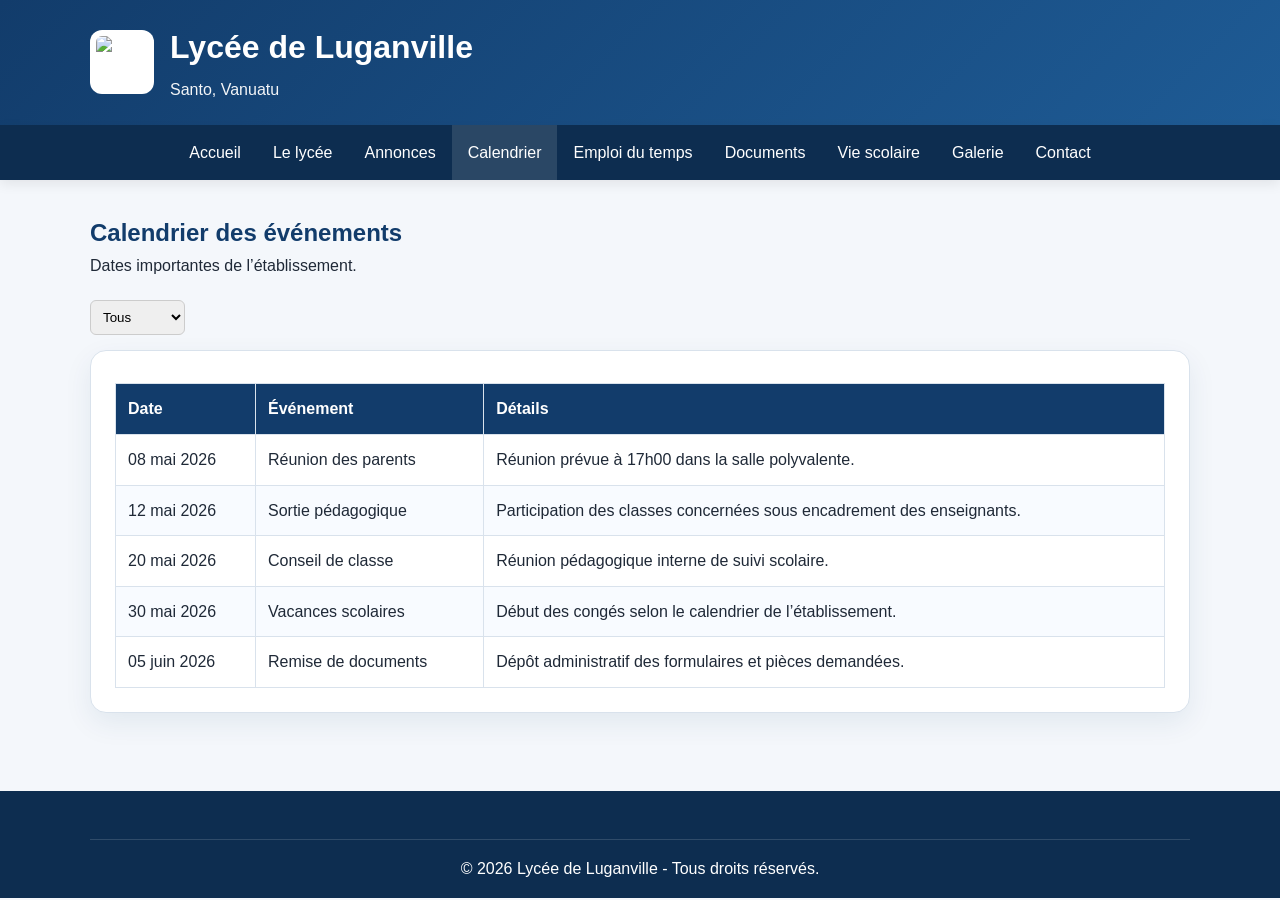
==== calendrier.html @ 8d1616dd "Add files via upload" ====
<!DOCTYPE html>
<html lang="fr">
<head>
  <meta charset="UTF-8">
  <meta name="viewport" content="width=device-width, initial-scale=1.0">
  <title>Lycée de Luganville | Calendrier</title>
  <link rel="stylesheet" href="css/style.css">

  <style>
    select {
      padding: 8px;
      margin-bottom: 15px;
      border-radius: 6px;
      border: 1px solid #ccc;
    }
  </style>
</head>

<body>

  <!-- Header -->
  <header class="top-header">
    <div class="container header-row">
      <div class="brand">
        <img src="images/logo.png" alt="Logo du Lycée de Luganville" class="logo">
        <div>
          <h1>Lycée de Luganville</h1>
          <p class="subtitle">Santo, Vanuatu</p>
        </div>
      </div>
    </div>
  </header>

  <!-- Navigation -->
  <nav class="main-nav">
    <div class="menu-toggle" onclick="toggleMenu()">☰</div>

    <ul id="menu" class="nav-list">
      <li><a href="index.html">Accueil</a></li>
      <li><a href="lycee.html">Le lycée</a></li>
      <li><a href="annonces.html">Annonces</a></li>
      <li><a href="calendrier.html" class="active">Calendrier</a></li>
      <li><a href="emploi-du-temps.html">Emploi du temps</a></li>
      <li><a href="documents.html">Documents</a></li>
      <li><a href="vie-scolaire.html">Vie scolaire</a></li>
      <li><a href="photos.html">Galerie</a></li>
      <li><a href="contact.html">Contact</a></li>
    </ul>
  </nav>

  <!-- Main Content -->
  <main class="container page">

    <section class="page-header">
      <h2>Calendrier des événements</h2>
      <p>Dates importantes de l’établissement.</p>
    </section>

    <!-- Filtre -->
    <select onchange="filterEvents(this.value)">
      <option value="all">Tous</option>
      <option value="reunion">Réunions</option>
      <option value="sortie">Sorties</option>
    </select>

    <section class="panel">
      <table class="calendar-table">
        <thead>
          <tr>
            <th>Date</th>
            <th>Événement</th>
            <th>Détails</th>
          </tr>
        </thead>
        <tbody id="eventTable">

          <tr class="reunion">
            <td>08 mai 2026</td>
            <td>Réunion des parents</td>
            <td>Réunion prévue à 17h00 dans la salle polyvalente.</td>
          </tr>

          <tr class="sortie">
            <td>12 mai 2026</td>
            <td>Sortie pédagogique</td>
            <td>Participation des classes concernées sous encadrement des enseignants.</td>
          </tr>

          <tr class="reunion">
            <td>20 mai 2026</td>
            <td>Conseil de classe</td>
            <td>Réunion pédagogique interne de suivi scolaire.</td>
          </tr>

          <tr>
            <td>30 mai 2026</td>
            <td>Vacances scolaires</td>
            <td>Début des congés selon le calendrier de l’établissement.</td>
          </tr>

          <tr>
            <td>05 juin 2026</td>
            <td>Remise de documents</td>
            <td>Dépôt administratif des formulaires et pièces demandées.</td>
          </tr>

        </tbody>
      </table>
    </section>

  </main>

  <!-- Footer -->
  <footer class="site-footer">
    <div class="container footer-bottom">
      <p>&copy; 2026 Lycée de Luganville - Tous droits réservés.</p>
    </div>
  </footer>

  <!-- Script filtre -->
  <script>
    function filterEvents(type) {
      const rows = document.querySelectorAll("#eventTable tr");

      rows.forEach(row => {
        if (type === "all") {
          row.style.display = "";
        } else if (row.classList.contains(type)) {
          row.style.display = "";
        } else {
          row.style.display = "none";
        }
      });
    }
  </script>

</body>
</html>
---- css/style.css ----
* {
  margin: 0;
  padding: 0;
  box-sizing: border-box;
}

:root {
  --primary: #123c6b;
  --primary-dark: #0d2d50;
  --accent: #e8f0f8;
  --bg: #f4f7fb;
  --white: #ffffff;
  --text: #1f2937;
  --muted: #5b6675;
  --border: #d9e2ec;
  --shadow: 0 10px 28px rgba(18, 60, 107, 0.08);
}

body {
  font-family: Arial, sans-serif;
  background: var(--bg);
  color: var(--text);
  line-height: 1.6;
}

.container {
  width: min(1100px, 92%);
  margin: 0 auto;
}

.top-header {
  background: linear-gradient(135deg, var(--primary), #1e5b95);
  color: var(--white);
  padding: 22px 0;
}

.header-row {
  display: flex;
  align-items: center;
  justify-content: space-between;
}

.brand {
  display: flex;
  align-items: center;
  gap: 16px;
}

.logo {
  width: 64px;
  height: 64px;
  object-fit: contain;
  background: #ffffff;
  border-radius: 12px;
  padding: 6px;
}

.top-header h1 {
  font-size: 2rem;
  margin-bottom: 4px;
}

.subtitle {
  opacity: 0.95;
}

.main-nav {
  position: sticky;
  top: 0;
  z-index: 999;
  background: var(--primary-dark);
  box-shadow: 0 4px 12px rgba(0,0,0,0.08);
}

.main-nav ul {
  list-style: none;
  display: flex;
  justify-content: center;
  flex-wrap: wrap;
}

.main-nav a {
  display: block;
  color: var(--white);
  text-decoration: none;
  padding: 15px 16px;
  transition: background 0.25s ease;
}

.main-nav a:hover,
.main-nav a.active {
  background: rgba(255,255,255,0.12);
}

.hero {
  min-height: 420px;
  background: linear-gradient(rgba(13,45,80,0.55), rgba(13,45,80,0.55)),
    url("../images/hero.jpg") center/cover no-repeat;
}

.hero-overlay {
  min-height: 420px;
  display: flex;
  align-items: center;
}

.hero-content {
  color: var(--white);
  max-width: 720px;
}

.badge {
  display: inline-block;
  background: rgba(255,255,255,0.18);
  border: 1px solid rgba(255,255,255,0.35);
  padding: 6px 12px;
  border-radius: 999px;
  margin-bottom: 16px;
}

.hero h2 {
  font-size: 2.5rem;
  line-height: 1.2;
  margin-bottom: 14px;
}

.hero p {
  font-size: 1.05rem;
}

.hero-buttons {
  margin-top: 24px;
  display: flex;
  gap: 12px;
  flex-wrap: wrap;
}

.page {
  padding: 34px 0 48px;
}

.page-header {
  margin-bottom: 22px;
}

.page-header h2,
.section-heading h2,
.panel h2,
.panel h3,
.card h3,
.mini-card h3 {
  color: var(--primary);
}

.section {
  margin-bottom: 28px;
}

.section-heading {
  margin-bottom: 16px;
}

.grid {
  display: grid;
  gap: 20px;
}

.grid-2 {
  grid-template-columns: repeat(auto-fit, minmax(280px, 1fr));
}

.grid-3 {
  grid-template-columns: repeat(auto-fit, minmax(240px, 1fr));
}

.grid-4 {
  grid-template-columns: repeat(auto-fit, minmax(180px, 1fr));
}

.two-columns {
  display: grid;
  grid-template-columns: repeat(auto-fit, minmax(300px, 1fr));
  gap: 20px;
}

.card,
.panel,
.mini-card {
  background: var(--white);
  border: 1px solid var(--border);
  border-radius: 16px;
  box-shadow: var(--shadow);
}

.card,
.panel {
  padding: 24px;
}

.mini-card {
  padding: 18px;
}

.pill {
  display: inline-block;
  background: var(--accent);
  color: var(--primary);
  padding: 6px 10px;
  border-radius: 999px;
  font-size: 0.9rem;
  font-weight: bold;
  margin-bottom: 10px;
}

.btn {
  display: inline-block;
  background: var(--primary);
  color: var(--white);
  text-decoration: none;
  padding: 11px 16px;
  border-radius: 10px;
  font-weight: bold;
  transition: transform 0.2s ease, background 0.2s ease;
}

.btn:hover {
  background: var(--primary-dark);
  transform: translateY(-1px);
}

.btn-light {
  background: rgba(255,255,255,0.15);
  border: 1px solid rgba(255,255,255,0.35);
}

.btn-light:hover {
  background: rgba(255,255,255,0.22);
}

.small-btn {
  margin-top: 14px;
}

.text-link {
  color: var(--primary);
  font-weight: bold;
  text-decoration: none;
}

.text-link:hover {
  text-decoration: underline;
}

.list-clean {
  padding-left: 18px;
}

.list-clean li {
  margin-bottom: 8px;
}

.list-clean a {
  color: var(--primary);
  text-decoration: none;
}

.list-clean a:hover {
  text-decoration: underline;
}

.list-docs {
  padding-left: 18px;
}

.list-docs li {
  margin-bottom: 12px;
}

.list-docs a {
  color: var(--primary);
  font-weight: bold;
  text-decoration: none;
}

.list-docs a:hover {
  text-decoration: underline;
}

.announcement {
  display: grid;
  grid-template-columns: 160px 1fr;
  gap: 16px;
  padding: 18px 0;
  border-bottom: 1px solid var(--border);
}

.announcement:last-child {
  border-bottom: none;
  padding-bottom: 0;
}

.announcement-date {
  color: var(--primary);
  font-weight: bold;
}

.download-row {
  display: flex;
  flex-wrap: wrap;
  gap: 14px;
  align-items: center;
}

.note {
  color: var(--muted);
}

iframe {
  width: 100%;
  height: 720px;
  border: 1px solid var(--border);
  border-radius: 12px;
  background: #fff;
}

.calendar-table {
  width: 100%;
  border-collapse: collapse;
  margin-top: 8px;
}

.calendar-table th,
.calendar-table td {
  border: 1px solid var(--border);
  padding: 12px;
  text-align: left;
  vertical-align: top;
}

.calendar-table th {
  background: var(--primary);
  color: var(--white);
}

.calendar-table tr:nth-child(even) {
  background: #f8fbff;
}

.gallery-grid {
  display: grid;
  grid-template-columns: repeat(auto-fit, minmax(230px, 1fr));
  gap: 20px;
}

.photo-card {
  background: var(--white);
  border-radius: 16px;
  overflow: hidden;
  box-shadow: var(--shadow);
  border: 1px solid var(--border);
}

.photo-card img {
  width: 100%;
  height: 230px;
  object-fit: cover;
  display: block;
  transition: transform 0.35s ease;
}

.photo-card:hover img {
  transform: scale(1.05);
}

.photo-caption {
  padding: 14px 16px;
  font-weight: bold;
  color: var(--primary);
}

.site-footer {
  background: var(--primary-dark);
  color: var(--white);
  padding-top: 26px;
  margin-top: 30px;
}

.footer-grid {
  display: grid;
  grid-template-columns: repeat(auto-fit, minmax(220px, 1fr));
  gap: 20px;
}

.site-footer a {
  color: #dbeafe;
  text-decoration: none;
}

.site-footer a:hover {
  text-decoration: underline;
}

.footer-bottom {
  border-top: 1px solid rgba(255,255,255,0.14);
  margin-top: 22px;
  padding: 16px 0;
  text-align: center;
}

@media (max-width: 760px) {
  .brand {
    align-items: flex-start;
  }

  .top-header h1 {
    font-size: 1.55rem;
  }

  .hero h2 {
    font-size: 1.9rem;
  }

  .announcement {
    grid-template-columns: 1fr;
    gap: 4px;
  }

  iframe {
    height: 520px;
  }

  .calendar-table {
    display: block;
    overflow-x: auto;
  }
}

/* bouton menu */
.menu-toggle {
  display: none;
  font-size: 24px;
  color: white;
  padding: 10px;
  cursor: pointer;
}

/* mobile */
@media (max-width: 768px) {
  .menu-toggle {
    display: block;
    text-align: center;
  }

  .main-nav ul {
    display: none;
    flex-direction: column;
  }

  .main-nav ul.open {
    display: flex;
  }
}

/* galerie */
.gallery-grid img {
  width: 100%;
  cursor: pointer;
  border-radius: 10px;
}

/* zoom */
#lightbox {
  display: none;
  position: fixed;
  top:0;
  left:0;
  width:100%;
  height:100%;
  background: rgba(0,0,0,0.8);
  justify-content: center;
  align-items: center;
}

#lightbox img {
  max-width: 90%;
  max-height: 90%;
}

/* =========================
   RECHERCHE
========================= */
.search-bar {
  padding: 10px;
  margin-bottom: 15px;
  width: 100%;
  border-radius: 8px;
  border: 1px solid var(--border);
}

/* =========================
   ANNONCES
========================= */
.annonce {
  background: var(--white);
  padding: 15px;
  margin-bottom: 12px;
  border-radius: 10px;
  border: 1px solid var(--border);
  box-shadow: var(--shadow);
}

/* =========================
   FILTRES
========================= */
.filters {
  margin-bottom: 20px;
}

.filters select {
  padding: 8px;
  border-radius: 6px;
  border: 1px solid var(--border);
}

/* =========================
   GALERIE
========================= */
.gallery-grid {
  display: grid;
  grid-template-columns: repeat(auto-fit, minmax(220px,1fr));
  gap: 15px;
}

.photo {
  background: var(--white);
  padding: 10px;
  border-radius: 10px;
  text-align: center;
  box-shadow: var(--shadow);
}

.photo img {
  width: 100%;
  border-radius: 10px;
  cursor: pointer;
}

.photo p {
  margin-top: 6px;
  font-size: 14px;
  color: var(--primary);
}

/* =========================
   LIGHTBOX (zoom image)
========================= */
#lightbox {
  display: none;
  position: fixed;
  top:0;
  left:0;
  width:100%;
  height:100%;
  background: rgba(0,0,0,0.8);
  justify-content: center;
  align-items: center;
}

#lightbox img {
  max-width: 90%;
  max-height: 90%;
}

/* =========================
   MENU MOBILE (clean)
========================= */
.menu-toggle {
  display: none;
  font-size: 24px;
  color: white;
  padding: 10px;
  cursor: pointer;
}

@media (max-width: 768px) {
  .menu-toggle {
    display: block;
    text-align: center;
  }

  .main-nav ul {
    display: none;
    flex-direction: column;
  }

  .main-nav ul.open {
    display: flex;
  }
}

/* =========================
   IFRAME (corrigé)
========================= */
iframe {
  width: 100%;
  height: 320px; /* corrigé (au lieu de 720px) */
  border: 1px solid var(--border);
  border-radius: 12px;
}
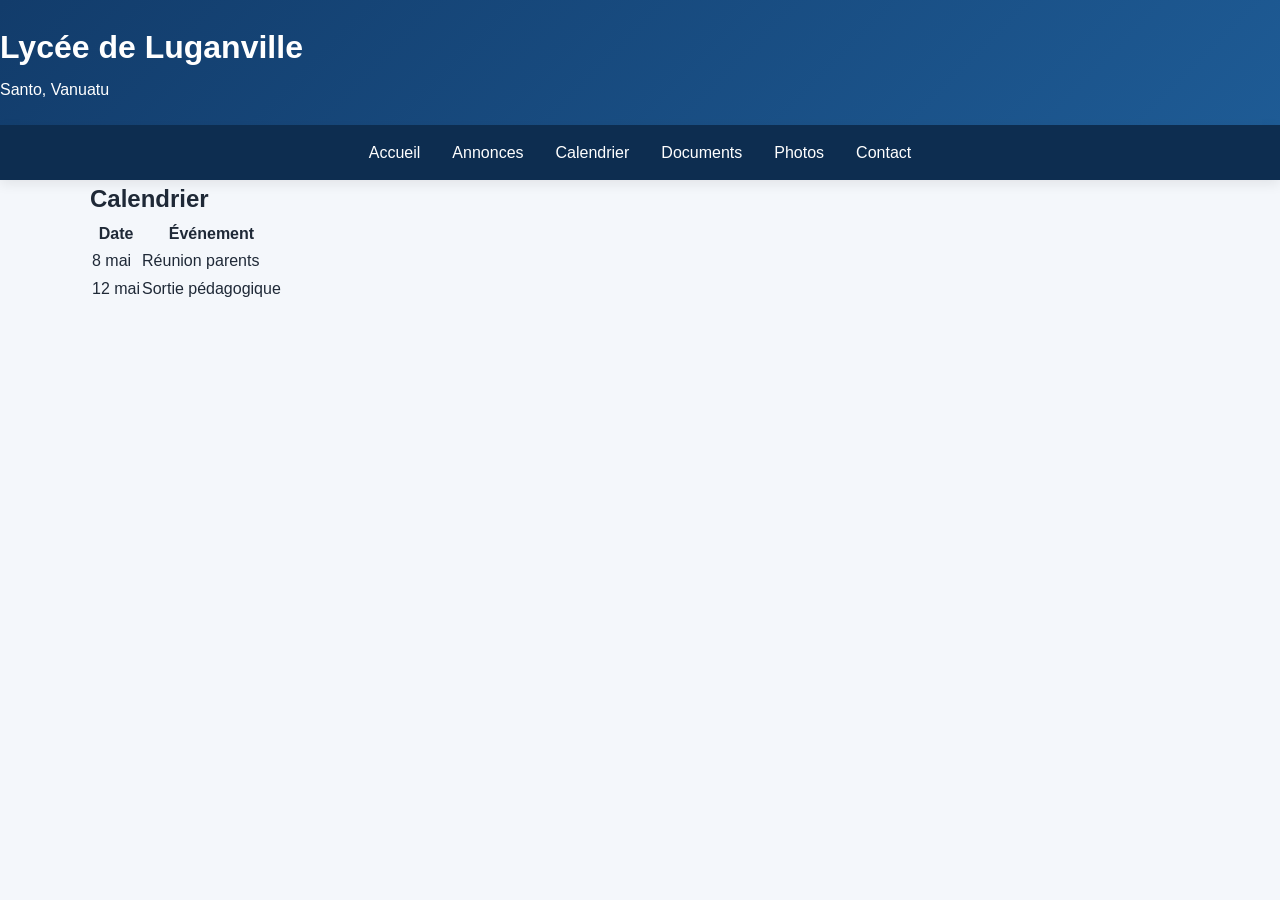
==== commit c3b9f20e: "Update calendrier.html" ====
--- a/calendrier.html
+++ b/calendrier.html
@@ -1,138 +1,43 @@
 <!DOCTYPE html>
 <html lang="fr">
 <head>
-  <meta charset="UTF-8">
-  <meta name="viewport" content="width=device-width, initial-scale=1.0">
-  <title>Lycée de Luganville | Calendrier</title>
-  <link rel="stylesheet" href="css/style.css">
-
-  <style>
-    select {
-      padding: 8px;
-      margin-bottom: 15px;
-      border-radius: 6px;
-      border: 1px solid #ccc;
-    }
-  </style>
+<meta charset="UTF-8">
+<meta name="viewport" content="width=device-width, initial-scale=1.0">
+<title>Calendrier</title>
+<link rel="stylesheet" href="css/style.css">
 </head>
 
 <body>
 
-  <!-- Header -->
-  <header class="top-header">
-    <div class="container header-row">
-      <div class="brand">
-        <img src="images/logo.png" alt="Logo du Lycée de Luganville" class="logo">
-        <div>
-          <h1>Lycée de Luganville</h1>
-          <p class="subtitle">Santo, Vanuatu</p>
-        </div>
-      </div>
-    </div>
-  </header>
+<header class="top-header">
+<h1>Lycée de Luganville</h1>
+<p>Santo, Vanuatu</p>
+</header>
 
-  <!-- Navigation -->
-  <nav class="main-nav">
-    <div class="menu-toggle" onclick="toggleMenu()">☰</div>
+<nav class="main-nav">
+<div class="menu-toggle" onclick="toggleMenu()">☰</div>
 
-    <ul id="menu" class="nav-list">
-      <li><a href="index.html">Accueil</a></li>
-      <li><a href="lycee.html">Le lycée</a></li>
-      <li><a href="annonces.html">Annonces</a></li>
-      <li><a href="calendrier.html" class="active">Calendrier</a></li>
-      <li><a href="emploi-du-temps.html">Emploi du temps</a></li>
-      <li><a href="documents.html">Documents</a></li>
-      <li><a href="vie-scolaire.html">Vie scolaire</a></li>
-      <li><a href="photos.html">Galerie</a></li>
-      <li><a href="contact.html">Contact</a></li>
-    </ul>
-  </nav>
+<ul id="menu">
+<li><a href="index.html">Accueil</a></li>
+<li><a href="annonces.html">Annonces</a></li>
+<li><a href="calendrier.html">Calendrier</a></li>
+<li><a href="documents.html">Documents</a></li>
+<li><a href="photos.html">Photos</a></li>
+<li><a href="contact.html">Contact</a></li>
+</ul>
+</nav>
 
-  <!-- Main Content -->
-  <main class="container page">
+<main class="container">
+<h2>Calendrier</h2>
 
-    <section class="page-header">
-      <h2>Calendrier des événements</h2>
-      <p>Dates importantes de l’établissement.</p>
-    </section>
+<table>
+<tr><th>Date</th><th>Événement</th></tr>
+<tr><td>8 mai</td><td>Réunion parents</td></tr>
+<tr><td>12 mai</td><td>Sortie pédagogique</td></tr>
+</table>
+</main>
 
-    <!-- Filtre -->
-    <select onchange="filterEvents(this.value)">
-      <option value="all">Tous</option>
-      <option value="reunion">Réunions</option>
-      <option value="sortie">Sorties</option>
-    </select>
-
-    <section class="panel">
-      <table class="calendar-table">
-        <thead>
-          <tr>
-            <th>Date</th>
-            <th>Événement</th>
-            <th>Détails</th>
-          </tr>
-        </thead>
-        <tbody id="eventTable">
-
-          <tr class="reunion">
-            <td>08 mai 2026</td>
-            <td>Réunion des parents</td>
-            <td>Réunion prévue à 17h00 dans la salle polyvalente.</td>
-          </tr>
-
-          <tr class="sortie">
-            <td>12 mai 2026</td>
-            <td>Sortie pédagogique</td>
-            <td>Participation des classes concernées sous encadrement des enseignants.</td>
-          </tr>
-
-          <tr class="reunion">
-            <td>20 mai 2026</td>
-            <td>Conseil de classe</td>
-            <td>Réunion pédagogique interne de suivi scolaire.</td>
-          </tr>
-
-          <tr>
-            <td>30 mai 2026</td>
-            <td>Vacances scolaires</td>
-            <td>Début des congés selon le calendrier de l’établissement.</td>
-          </tr>
-
-          <tr>
-            <td>05 juin 2026</td>
-            <td>Remise de documents</td>
-            <td>Dépôt administratif des formulaires et pièces demandées.</td>
-          </tr>
-
-        </tbody>
-      </table>
-    </section>
-
-  </main>
-
-  <!-- Footer -->
-  <footer class="site-footer">
-    <div class="container footer-bottom">
-      <p>&copy; 2026 Lycée de Luganville - Tous droits réservés.</p>
-    </div>
-  </footer>
-
-  <!-- Script filtre -->
-  <script>
-    function filterEvents(type) {
-      const rows = document.querySelectorAll("#eventTable tr");
-
-      rows.forEach(row => {
-        if (type === "all") {
-          row.style.display = "";
-        } else if (row.classList.contains(type)) {
-          row.style.display = "";
-        } else {
-          row.style.display = "none";
-        }
-      });
-    }
-  </script>
+<script src="js/script.js"></script>
 
 </body>
-</html>+</html>
